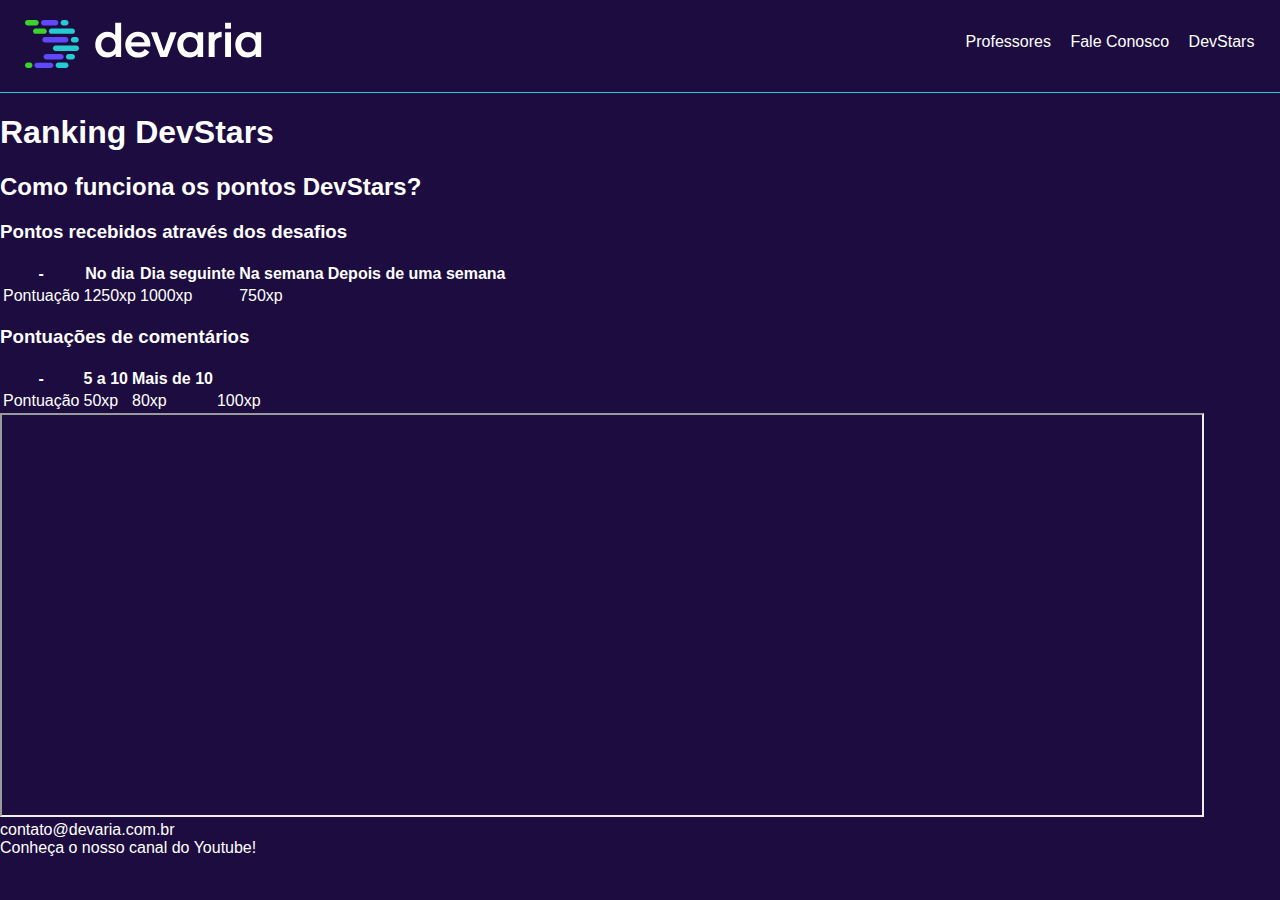
==== devstars.html @ dc902ee5 "Realização prática das aulas parte 1" ====
<!DOCTYPE html>
<html lang="pt-BR">
<head>
    <meta charset="UTF-8">
    <meta name="viewport" content="width=device-width, initial-scale=1.0">
    <link rel="stylesheet" href="public/css/devaria.css" />
    <link rel="stylesheet" href="public/css/header.css" />
    <title>Devstars!</title>
</head>
<body>
    <header>
        <a href="index.html" class="link-logo">
            <img src="public/imagens/logo-devaria.svg" alt="Logo Devaria" />
        </a>
        <nav class="menu">
            <ul>
                <li><a href="professores.html">Professores</a></li>
                <li><a href="faleconosco.html">Fale Conosco</a></li>
                <li><a href="devstars.html">DevStars</a></li>
            </ul>
        </nav>
    </header>
    <main>
        <h1>Ranking DevStars</h1>
        <h2>Como funciona os pontos DevStars?</h2>
        <section>
            <h3>Pontos recebidos através dos desafios</h3>
            <table>
                <tr>
                    <th>-</th>
                    <th>No dia</th>
                    <th>Dia seguinte</th>
                    <th>Na semana</th>
                    <th>Depois de uma semana</th>
                </tr>
                <tr>
                    <td>Pontuação</td>
                    <td>1250xp</td>
                    <td>1000xp</td>
                    <td>750xp</td>
                </tr>
            </table>
        </section>
        <section>
            <h3>Pontuações de comentários</h3>
            <table>
                <thead>
                    <th>-</th>
                    <th>5 a 10</th>
                    <th>Mais de 10</th>
                </thead>
                <tbody>
                    <tr>
                        <td>Pontuação</td>
                        <td>50xp</td>
                        <td>80xp</td>
                        <td>100xp</td>
                    </tr>
                </tbody>
            </table>
        </section>
        <section>
            <div>
                <iframe src="https://www.devaria.com.br" width="1200" height="400"></iframe>
            </div>
        </section>
    </main>
    <footer>
        <section>
            <span>contato@devaria.com.br</span><br/>
            <span>Conheça o nosso canal do Youtube!</span>
        </section>
    </footer>
</body>
</html>
---- public/css/devaria.css ----
/* Estilos globais do site */


body {
    background-color: #1c0c3f;
    font-family: sans-serif;
    color: #FFFFFF;
    margin: 0px;
}
---- public/css/header.css ----
/* Estilos do header */

header .link-logo {
    display: block;
    padding: 20px 25px;
    border-bottom: 1px solid #25cbd3;
}

header nav ul {
    padding: 0px;
    text-align: center;
}

header nav ul li {
    display: inline-block;

}

header nav ul li:not(:last-child) {
    margin-right: 15px;
}

.menu li a {
    color: #fff;
    text-decoration: none;
}

.menu li a:hover {
    color: #3bd42d;
    text-decoration: underline;
}

@media screen and (min-width: 992px) {
    header {
        position: relative;
    }

    .menu {
        position: absolute;
        right: 2%;
        top: 18%;
    }
}
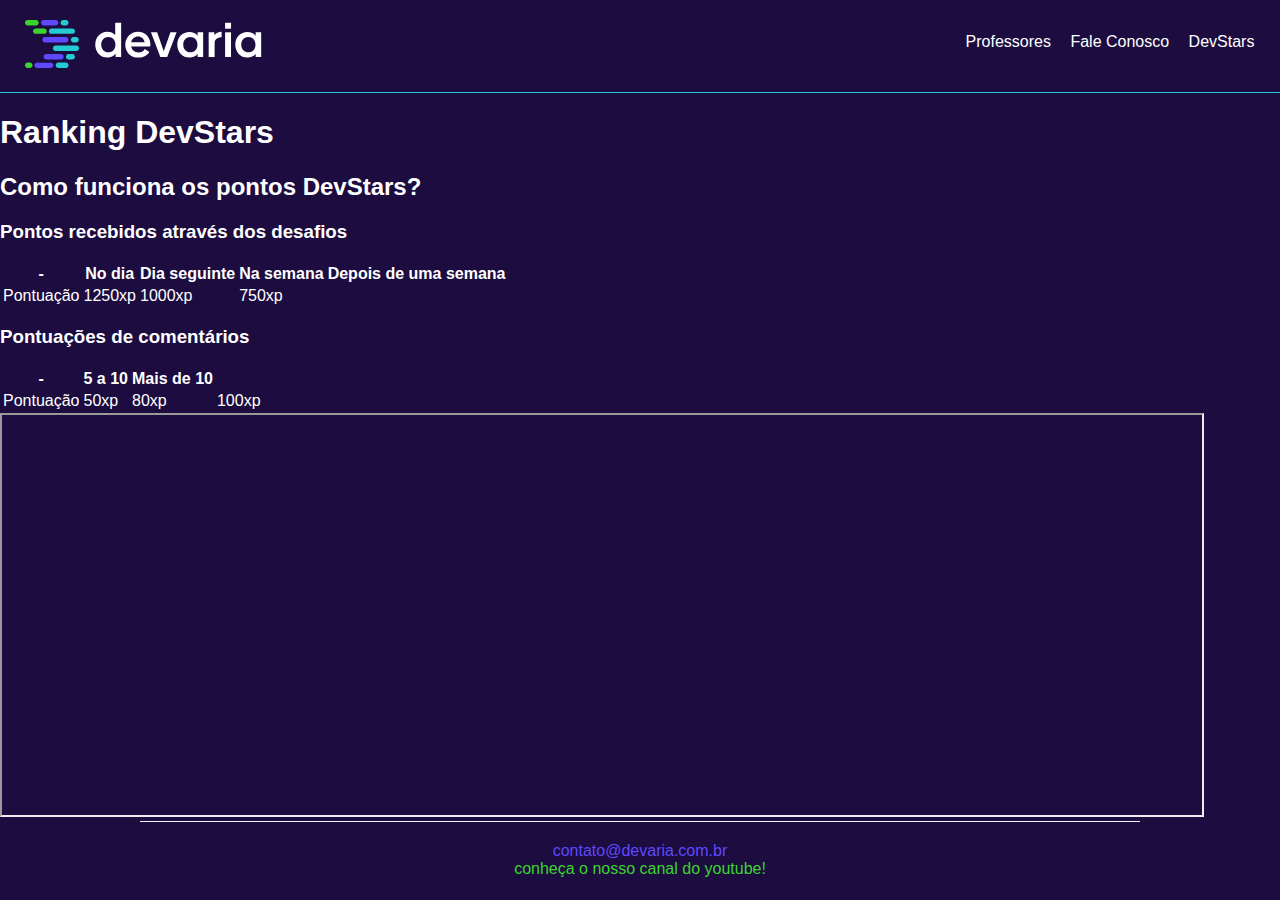
==== commit f28c21c8: "realização do css nas páginas home, professores e fale conosco" ====
--- a/devstars.html
+++ b/devstars.html
@@ -5,6 +5,7 @@
     <meta name="viewport" content="width=device-width, initial-scale=1.0">
     <link rel="stylesheet" href="public/css/devaria.css" />
     <link rel="stylesheet" href="public/css/header.css" />
+    <link rel="stylesheet" href="public/css/footer.css" />
     <title>Devstars!</title>
 </head>
 <body>
--- a/public/css/devaria.css
+++ b/public/css/devaria.css
@@ -1,9 +1,40 @@
 /* Estilos globais do site */
-
+html {
+    height: 100%;
+}
 
 body {
     background-color: #1c0c3f;
     font-family: sans-serif;
     color: #FFFFFF;
     margin: 0px;
+}
+
+.title {
+    padding: 0 20px;
+    font-size: 1.75em;
+    text-transform: uppercase;
+}
+
+h1.title {
+    margin: 40px auto 20px;
+}
+
+.text-justify {
+    text-align: justify;
+}
+
+.text-center {
+    text-align: center;
+}
+
+.margin-horizontal-20px {
+    margin-left: 20px;
+    margin-right: 20px;
+}
+
+@media screen and (min-width:992px) {
+    .width-50pct-tesktop {
+        width: 50% !important;
+    }
 }--- a/public/css/footer.css
+++ b/public/css/footer.css
@@ -0,0 +1,19 @@
+/* Estilos relacionados ao rodapé */
+
+
+footer {
+    text-align: center;
+    border-top: 1px solid #f0f5ff;
+    padding: 20px;
+    margin: auto;
+    width: 75%;
+    text-transform: lowercase;
+}
+
+footer section span:first-child {
+    color: #5e49ff;
+}
+
+footer section span:last-child {
+    color: #3bd42d;
+}